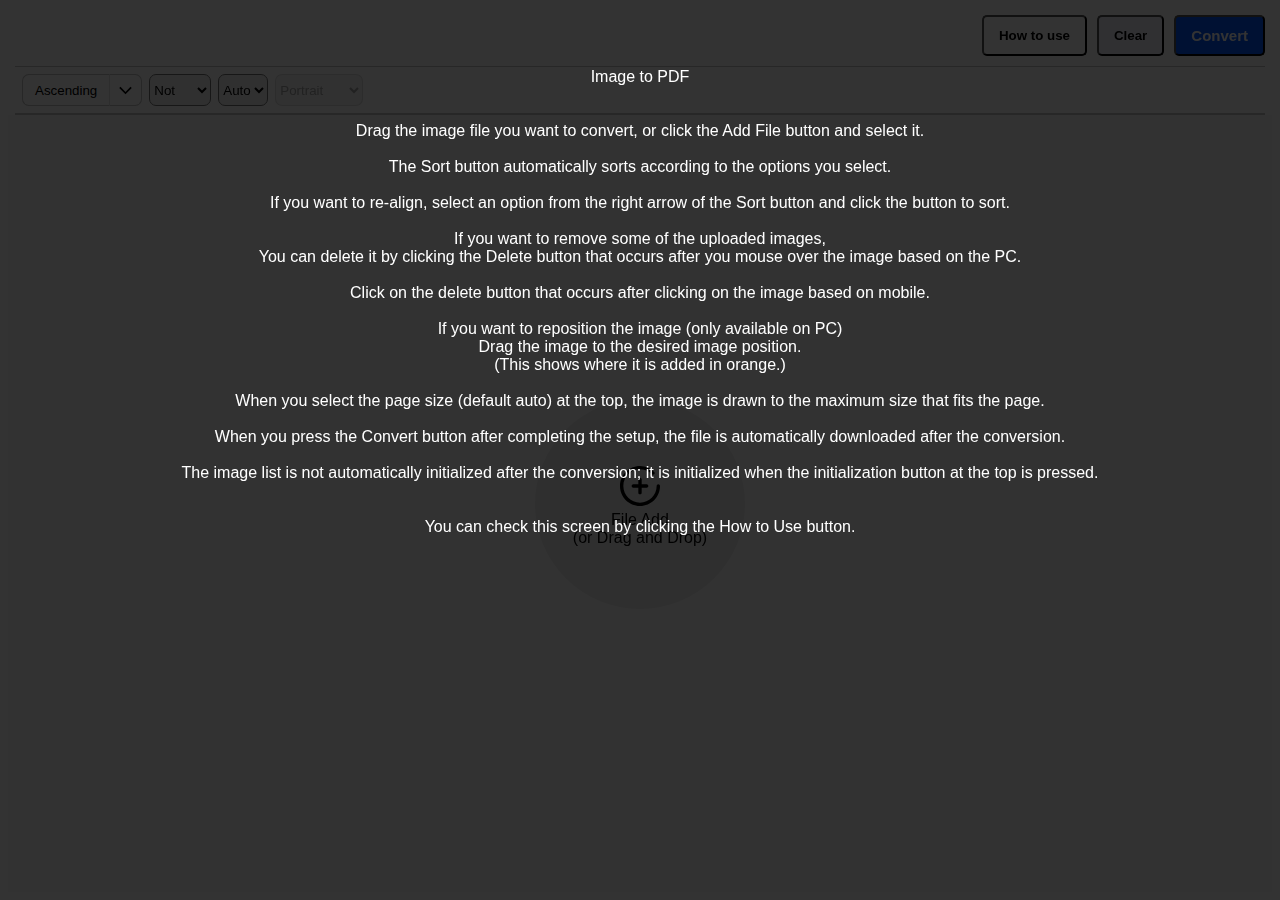
==== en/index.html @ c4472972 "UPDATE" ====
<!DOCTYPE html>
<html lang="en">
<head>
    <meta charset="UTF-8">
    <meta name="viewport" content="width=device-width, initial-scale=1.0">
    <title>Image PDF Conversion - Free PDF Conversion of Images</title>
    <link rel="shortcut icon" href="../logo.png">
    <link rel="alternate" hreflang="x-default" href="https://skyneton.github.io/img-to-pdf/"/>
    <script type="text/javascript" src="../scripts/cookie.js" defer></script>
    <script type="text/javascript" src="../scripts/jpeg.browser.min.js" defer></script>
    <script type="text/javascript" src="../scripts/main.min.js" defer></script>
    <script type="text/javascript" src="../scripts/compressor.browser.min.js" defer></script>
    <script type="text/javascript" src="../scripts/pdfbuilder.browser.min.js" defer></script>
    <script type="text/javascript" src="../scripts/worker.min.js" defer></script>
    <meta property="og:type" content="website">
    <meta name="og:image" content="https://skyneton.github.io/img-to-pdf/logo.png">
    <meta name="og:description" content="Convert the image to PDF. You can add images through drag and drop. Sort — Sorts through the name of the image. Compression: Reduce the converted PDF size.">
    <meta name="og:title" content="IMAGE to PDF">
    <link rel="stylesheet" type="text/css" href="../css/main.css">
    <link rel="stylesheet" type="text/css" href="../css/mobile.css">
    <script data-ad-client="ca-pub-6721850843093132" async src="https://pagead2.googlesyndication.com/pagead/js/adsbygoogle.js"></script>
    <meta name="google-site-verification" content="hTc644-ILZwLh9uoPb_cGmk1Ny_q55tuotRNOC4Or3o" />
    <meta name="naver-site-verification" content="4d7c469fe41711b6568463e769baeb339e13849c" />
</head>
<body>
    <input class="inpFile" type="file" accept="image/webp,image/bmp,image/dib,image/jfif,image/pjpeg,image/jpeg,image/pjp,image/jpg,image/png,image/tiff,image/tif,image/gif" multiple>
    <header class="topbar">
        <div class="topbarTopMenu">
            <button class="info">How to use</button>
            <button class="clear">Clear</button>
            <button class="transform">Convert</button>
        </div>
        <div class="topbarOptionsBox">
            <div class="orderByBox">
                <button class="orderByCommandBtn" data-type="up">Ascending</button>
                <button class="orderByTypeBtn">
                    <svg viewBox="0 0 16 16">
                        <path d="M13.3333 4L14.6666 5.33333L7.99992 12L1.33325 5.33333L2.66659 4L7.99992 9.5L13.3333 4Z"></path>
                    </svg>
                </button>
                <div class="orderByOptionSet">
                    <button class="orderByOptionItem" data-type="down">Descending</button>
                </div>
            </div>

            <select class="pdfOptionSetting pdfOptionCompress" title="Compress">
                <option value="0" selected>Not</option>
                <option value="1">Low</option>
                <option value="2">Middle</option>
                <option value="3">High</option>
            </select>

            <select class="pdfOptionSetting pdfOptionFormat" title="page">
                <option value="a3">A3</option>
                <option value="a4">A4</option>
                <option value="a5">A5</option>
                <option value="auto" selected>Auto</option>
            </select>
            <select class="pdfOptionSetting pdfOptionOrientation" disabled>
                <option value="landscape">Landscape</option>
                <option value="portrait" selected>Portrait</option>
            </select>
        </div>
    </header>
    <div class="imageListBox">
        <div class="fileAddBox">
            <div class="fileAddBoxFrame">
                <div class="fileAddBoxContent">
                    <svg viewBox="0 0 384 384">
                        <path d="M368,176c-8.832,0-16,7.168-16,16c0,88.224-71.776,160-160,160S32,280.224,32,192S103.776,32,192,32
                            c42.952,0,83.272,16.784,113.544,47.264c6.216,6.272,16.352,6.312,22.624,0.08c6.272-6.224,6.304-16.352,0.08-22.624
                            C291.928,20.144,243.536,0,192,0C86.128,0,0,86.128,0,192s86.128,192,192,192s192-86.128,192-192C384,183.168,376.832,176,368,176
                            z"/>
                        <path d="M256,176h-48v-48c0-8.832-7.168-16-16-16c-8.832,0-16,7.168-16,16v48h-48c-8.832,0-16,7.168-16,16c0,8.832,7.168,16,16,16
                            h48v48c0,8.832,7.168,16,16,16c8.832,0,16-7.168,16-16v-48h48c8.832,0,16-7.168,16-16C272,183.168,264.832,176,256,176z"/>
                    </svg>
                    <div>File Add<br>(or Drag and Drop)</div>
                </div>
            </div>
        </div>
    </div>
    <div class="version_not_supported">
        <div class="info_text_box">
            Unsupported browser or version.
        </div>
    </div>
    <div class="img_to_pdf_info">
        <div class="info_text_box">
            Image to PDF<br><br>
            Drag the image file you want to convert, or click the Add File button and select it.<br>
            The Sort button automatically sorts according to the options you select.<br>
            If you want to re-align, select an option from the right arrow of the Sort button and click the button to sort.<br>
            If you want to remove some of the uploaded images,
            You can delete it by clicking the Delete button that occurs after you mouse over the image based on the PC.<br>
            Click on the delete button that occurs after clicking on the image based on mobile.<br>
            If you want to reposition the image (only available on PC)
            Drag the image to the desired image position.
            (This shows where it is added in orange.)<br>
            When you select the page size (default auto) at the top, the image is drawn to the maximum size that fits the page.<br>
            When you press the Convert button after completing the setup, the file is automatically downloaded after the conversion.<br>
            The image list is not automatically initialized after the conversion; it is initialized when the initialization button at the top is pressed.<br><br>
            You can check this screen by clicking the How to Use button.
        </div>
    </div>
    <svg class="deleteBtn" viewBox="-47 0 512 512">
        <path d="m416.875 114.441406-11.304688-33.886718c-4.304687-12.90625-16.339843-21.578126-29.941406-21.578126h-95.011718v-30.933593c0-15.460938-12.570313-28.042969-28.027344-28.042969h-87.007813c-15.453125 0-28.027343 12.582031-28.027343 28.042969v30.933593h-95.007813c-13.605469 0-25.640625 8.671876-29.945313 21.578126l-11.304687 33.886718c-2.574219 7.714844-1.2695312 16.257813 3.484375 22.855469 4.753906 6.597656 12.445312 10.539063 20.578125 10.539063h11.816406l26.007813 321.605468c1.933594 23.863282 22.183594 42.558594 46.109375 42.558594h204.863281c23.921875 0 44.175781-18.695312 46.105469-42.5625l26.007812-321.601562h6.542969c8.132812 0 15.824219-3.941407 20.578125-10.535157 4.753906-6.597656 6.058594-15.144531 3.484375-22.859375zm-249.320312-84.441406h83.0625v28.976562h-83.0625zm162.804687 437.019531c-.679687 8.402344-7.796875 14.980469-16.203125 14.980469h-204.863281c-8.40625 0-15.523438-6.578125-16.203125-14.980469l-25.816406-319.183593h288.898437zm-298.566406-349.183593 9.269531-27.789063c.210938-.640625.808594-1.070313 1.484375-1.070313h333.082031c.675782 0 1.269532.429688 1.484375 1.070313l9.269531 27.789063zm0 0"/>
        <path d="m282.515625 465.957031c.265625.015625.527344.019531.792969.019531 7.925781 0 14.550781-6.210937 14.964844-14.21875l14.085937-270.398437c.429687-8.273437-5.929687-15.332031-14.199219-15.761719-8.292968-.441406-15.328125 5.925782-15.761718 14.199219l-14.082032 270.398437c-.429687 8.273438 5.925782 15.332032 14.199219 15.761719zm0 0"/>
        <path d="m120.566406 451.792969c.4375 7.996093 7.054688 14.183593 14.964844 14.183593.273438 0 .554688-.007812.832031-.023437 8.269531-.449219 14.609375-7.519531 14.160157-15.792969l-14.753907-270.398437c-.449219-8.273438-7.519531-14.613281-15.792969-14.160157-8.269531.449219-14.609374 7.519532-14.160156 15.792969zm0 0"/>
        <path d="m209.253906 465.976562c8.285156 0 15-6.714843 15-15v-270.398437c0-8.285156-6.714844-15-15-15s-15 6.714844-15 15v270.398437c0 8.285157 6.714844 15 15 15zm0 0"/>
    </svg>
</body>
</html>
---- css/main.css ----
* {
    outline: none;
} *::-webkit-scrollbar {
    width: 8px;
	height: 8px;
    background-color: rgba(180, 180, 180, 0.9);
	border-radius: 4px;
} *::-webkit-scrollbar-thumb {
    border-radius: 4px;
    background-color: rgba(100, 100, 100, 0.7);
}
body {
    position: fixed;
    left: 0;
    right: 0;
    top: 0;
    bottom: 0;
    display: flex;
    flex-direction: column;
	font-family: Inter, Roobert, Arial, Helvetica, sans-serif;
}body > .deleteBtn {
    display: none;
}

.downloadLoadingPage {
    cursor: context-menu;
    position: fixed;
    left: 0;
    right: 0;
    top: 0;
    bottom: 0;
    height: 100vh;
    width: 100vw;
    z-index: 5;
    background-color: white;
    display: flex;
    flex-direction: column;
    justify-content: center;
    align-items: center;
}.loadingPageMessage {
    text-shadow: 0px 0px 3px blue;
    color: white;
    font-size: 25px;
    font-weight: 400;
}.loadingPageProgressBar {
    border: 2px solid transparent;
    border-color: transparent #E45635 transparent #E45635;
    animation: rotate-loading 1.5s linear 0s infinite normal;
    transform-origin: 50% 50%;
    width: 70px;
    height: 70px;
    border-radius: 100%;
    margin: 60px;
}

@keyframes rotate-loading {
    0%  {
        transform: rotate(0deg);
    }
    100% {
        transform: rotate(360deg);
    }
}

.inpFile {
    display: none;
}

.topbar {
    padding: 7px;
    padding-bottom: 0;
    flex-shrink: 0;
}

.topbarTopMenu {
    display: flex;
    justify-content: flex-end;
    padding-bottom: 10px;
    border-bottom: 1px solid rgb(194, 194, 194);
}

.info {
    background-color: white;
}.clear {
    background-color: rgb(240, 240, 250);
}.info, .clear {
    padding: 10px 15px;
    font-weight: bold;
    flex-shrink: 0;
    border-radius: 5px;
    margin-right: 10px;
    outline: none;
}.info:hover, .clear:hover {
    background-color: rgb(234, 234, 234);
}.info:active, .clear:active {
    background-color: rgb(194, 194, 194);
}.transform {
    color: white;
    background-color: #0055ff;
    cursor: pointer;
    padding: 10px 15px;
    border-radius: 5px;
    font-size: 15px;
    font-weight: bold;
    outline: none;
    flex-shrink: 0;
}.transform:hover {
    background-color: rgb(0, 75, 245);
}.transform:active {
    background-color: rgb(0, 55, 225);
}

.topbarOptionsBox {
    display: flex;
    align-items: center;
    padding: 7px;
    border-bottom: 2px solid rgb(194, 194, 194);
}.topbarOptionsBox > * {
    margin-right: 7px;
}.orderByBox {
    display: inline-block;
    position: relative;
}.orderByCommandBtn {
    background-color: white;
    border: 1px solid rgb(194, 194, 194);
    border-radius: 7px;
    padding: 0 12px;
    border-top-right-radius: 0;
    border-bottom-right-radius: 0;
    border-right: none;
    margin-right: 0;
    outline: none;
    box-sizing: border-box;
    height: 32px;
    float: left;
}.orderByCommandBtn:hover {
    background-color: rgb(244, 244, 244);
    border-left-color: black;
    border-top-color: black;
    border-bottom-color: black;
}.orderByCommandBtn:hover ~ .orderByTypeBtn {
    border-right-color: black;
    border-top-color: black;
    border-bottom-color: black;
}.orderByTypeBtn {
    background-color: white;
    margin-left: 0;
    border-radius: 7px;
    border-top-left-radius: 0;
    border-bottom-left-radius: 0;
    border: 1px solid rgb(194, 194, 194);
    border-left-color: rgb(224, 224, 224);
    padding: 8px;
    outline: none;
    box-sizing: border-box;
    height: 32px;
}.orderByTypeBtn:hover {
    background-color: rgb(244, 244, 244);
    border-color: black;
}.orderByTypeBtn:active {
    background-color: rgb(224, 224, 224);
    border-color: black;
}.orderByTypeBtn[active] {
    background-color: rgb(224, 224, 224);
    border-color: black;
}.orderByTypeBtn > svg {
    width: 15px;
    height: 15px;
}.orderByOptionSet {
    display: none;
    position: absolute;
    right: 0;
    margin-top: 5px;
    background-color: white;
    box-shadow: 0px 0px 2px rgb(58, 58, 58);
    border-radius: 4px;
    box-sizing: border-box;
}.orderByOptionSet > button:nth-child(1) {
    border-top-left-radius: 4px;
    border-top-right-radius: 4px;
}.orderByOptionSet > button:last-child {
    border-bottom-left-radius: 4px;
    border-bottom-right-radius: 4px;
}.orderByOptionSet > button {
    background-color: white;
    border: none;
    cursor: pointer;
    padding: 5px 10px;
    outline: none;
}.orderByOptionSet > button:hover {
    background-color: rgb(247, 247, 247);
}.orderByOptionSet > button:active {
    background-color: rgb(226, 226, 226);
}.orderByTypeBtn[active] + .orderByOptionSet {
    display: block;
}

.pdfOptionSetting {
    height: 32px;
    box-sizing: border-box;
    border-radius: 7px;
}

.imageListBox {
    display: flex;
    align-items: center;
    flex-wrap: wrap;
    overflow-y: auto;
    flex-grow: 1;
    flex-basis: 0;
    justify-content: center;
    background-color: rgb(250, 250, 250);
    padding: 10px;
}.imageListBox > * {
    margin: 8px 3px;
}

.fileAddBox {
    width: 210px;
    box-sizing: border-box;
    cursor: pointer;
    margin: 10px;
    flex-shrink: 0;
}.fileAddBoxFrame {
    padding-top: 100%;
    position: relative;
    width: 100%;
}.fileAddBoxContent {
    position: absolute;
    left: 0;
    right: 0;
    top: 0;
    bottom: 0;
    height: 100%;
    border-radius: 50%;
    background-color: rgb(234, 234, 234);
    display: flex;
    flex-direction: column;
    justify-content: center;
    align-items: center;
    padding: 30px;
    box-sizing: border-box;
}.fileAddBoxContent:hover {
    background-color: rgb(224, 224, 224);
}.fileAddBox:active .fileAddBoxContent {
    background-color: rgb(214, 214, 214);
}.fileAddBoxContent > svg {
    width: 40px;
    height: 40px;
    margin: 5px;
}.fileAddBoxContent > div {
    text-align: center;
}

.imageBox {
    width: 210px;
    height: 260px;
    padding: 5px;
    cursor: move;
    flex-shrink: 0;
}.imageBox:hover {
    background-color: rgb(244, 244, 244);
}.imageBox > .deleteBtn {
    display: block;
    width: 30px;
    height: 30px;
    visibility: hidden;
    cursor: pointer;
    padding: 5px;
    box-sizing: border-box;
    margin: auto;
}.imageBox:hover > .deleteBtn {
    visibility: visible;
}.imageBox > .deleteBtn:hover {
    background-color: rgb(214, 214, 214);
} .imageBox > .imageContainer {
    padding: 5px;
    height: 210px;
    box-sizing: border-box;
    display: flex;
    align-items: center;
    justify-content: center;
} .imageCanvas {
    background-color: white;
    display: inline-block;
    margin: auto;
    max-width: 200px;
    max-height: 200px;
    box-shadow: 1px 1px 3px gray;
    display: flex;
    align-items: center;
    justify-content: center;
}.imageCanvas img {
    max-width: 200px;
    max-height: 200px;
}.imageBox[dragloc="0"] {
    box-shadow: -6px 0px 0px 0px orange;
}.imageBox[dragloc="1"] {
    box-shadow: 6px 0px 0px 0px orange;
}.imageBox > .imageName {
    overflow: hidden;
    height: 20px;
    text-overflow: ellipsis;
    text-align: center;
    padding: 0 10px;
    white-space: nowrap;
}.imageListBox[format="a"] .imageBox .imageCanvas {
    width: 141px;
    height: 200px;
}.imageListBox[format="b"] .imageBox .imageCanvas {
    width: 200px;
    height: 141px;
}.imageListBox[format] .imageBox .imageCanvas img {
    max-width: 100%;
    max-height: 100%;
}

.version_not_supported {
    z-index: 999;
}.version_not_supported {
    display: none;
}.version_not_supported, .img_to_pdf_info {
    position: fixed;
    left: 0;
    right: 0;
    top: 0;
    bottom: 0;
    background-color: rgba(0, 0, 0, 0.8);
    color: white;
    width: 100%;
    height: 100%;
    overflow-y: auto;
}.info_text_box {
    text-align: center;
    margin: 50px 25px;
    overflow-x: hidden;
    white-space: pre-line;
    word-break: break-all;
}
---- css/mobile.css ----
@media (max-width: 850px) {
    .imageBox {
        width: 310px;
        height: 360px;
    }.imageBox > .imageContainer {
        height: 310px;
    }.imageCanvas {
        background-color: white;
        display: inline-block;
        margin: auto;
        max-width: 300px;
        max-height: 300px;
        box-shadow: 1px 1px 3px gray;
        display: flex;
        align-items: center;
        justify-content: center;
    }.imageCanvas img {
        max-width: 300px;
        max-height: 300px;
    }.imageListBox[format="a"] .imageBox .imageCanvas {
        width: 212px;
        height: 300px;
    }.imageListBox[format="b"] .imageBox .imageCanvas {
        width: 300px;
        height: 212px;
    }

    .fileAddBox {
        margin: 60px;
    }
}@media (max-width: 540px) {
    .imageBox {
        width: 410px;
        height: 460px;
    }.imageBox > .imageContainer {
        height: 410px;
    }.imageCanvas {
        background-color: white;
        display: inline-block;
        margin: auto;
        max-width: 400px;
        max-height: 400px;
        box-shadow: 1px 1px 3px gray;
        display: flex;
        align-items: center;
        justify-content: center;
    }.imageCanvas img {
        max-width: 400px;
        max-height: 400px;
    }.imageListBox[format="a"] .imageBox .imageCanvas {
        width: 282px;
        height: 400px;
    }.imageListBox[format="b"] .imageBox .imageCanvas {
        width: 400px;
        height: 282px;
    }

    .fileAddBox {
        margin: 110px;
    }
}@media (max-width: 430px) {
    .imageBox {
        width: 310px;
        height: 360px;
        margin-left: 0;
        margin-right: 0;
        padding-left: 0;
        padding-right: 0;
    }.imageBox > .imageContainer {
        height: 310px;
    }.imageCanvas {
        background-color: white;
        display: inline-block;
        margin: auto;
        max-width: 300px;
        max-height: 300px;
        box-shadow: 1px 1px 3px gray;
        display: flex;
        align-items: center;
        justify-content: center;
    }.imageCanvas img {
        max-width: 300px;
        max-height: 300px;
    }.imageListBox[format="a"] .imageBox .imageCanvas {
        width: 212px;
        height: 300px;
    }.imageListBox[format="b"] .imageBox .imageCanvas {
        width: 300px;
        height: 212px;
    }

    .fileAddBox {
        margin: 60px;
    }
}
@media (max-width: 349px) {
    .topbarOptionsBox {
        display: none;
    }
    .transformBox {
        border-bottom: 2px solid rgb(194, 194, 194);
    }
}
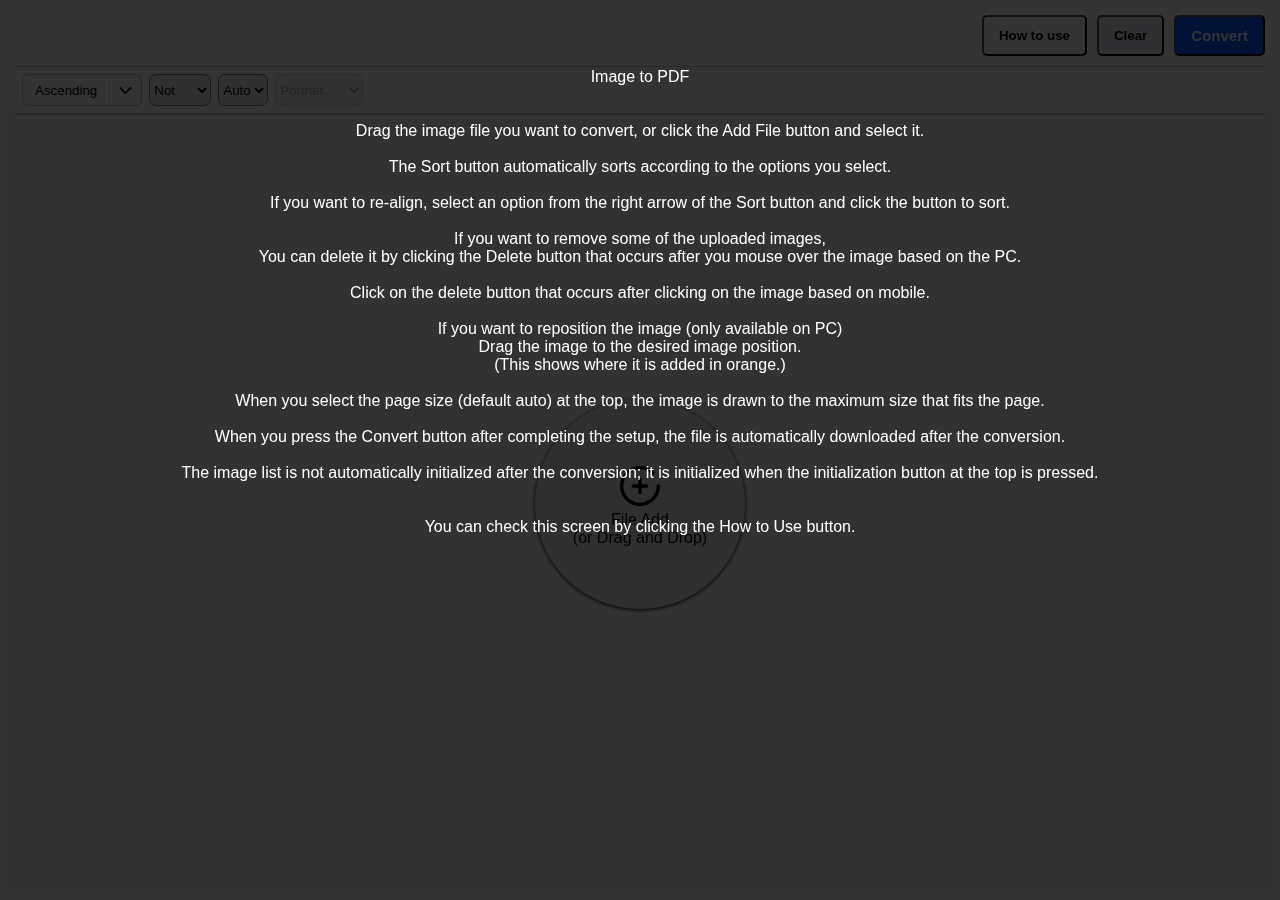
==== commit 34d9ab2e: "UPDATE" ====
--- a/en/index.html
+++ b/en/index.html
@@ -23,7 +23,7 @@
     <meta name="naver-site-verification" content="4d7c469fe41711b6568463e769baeb339e13849c" />
 </head>
 <body>
-    <input class="inpFile" type="file" accept="image/webp,image/bmp,image/dib,image/jfif,image/pjpeg,image/jpeg,image/pjp,image/jpg,image/png,image/tiff,image/tif,image/gif" multiple>
+    <input class="inpFile" type="file" accept="image/dds,image/webp,image/bmp,image/dib,image/jfif,image/pjpeg,image/jpeg,image/pjp,image/jpg,image/png,image/tiff,image/tif,image/gif" multiple>
     <header class="topbar">
         <div class="topbarTopMenu">
             <button class="info">How to use</button>
--- a/css/main.css
+++ b/css/main.css
@@ -240,6 +240,7 @@
     align-items: center;
     padding: 30px;
     box-sizing: border-box;
+    box-shadow: 0 1px 4px black;
 }.fileAddBoxContent:hover {
     background-color: rgb(224, 224, 224);
 }.fileAddBox:active .fileAddBoxContent {
@@ -330,6 +331,7 @@
     width: 100%;
     height: 100%;
     overflow-y: auto;
+    z-index: 800;
 }.info_text_box {
     text-align: center;
     margin: 50px 25px;
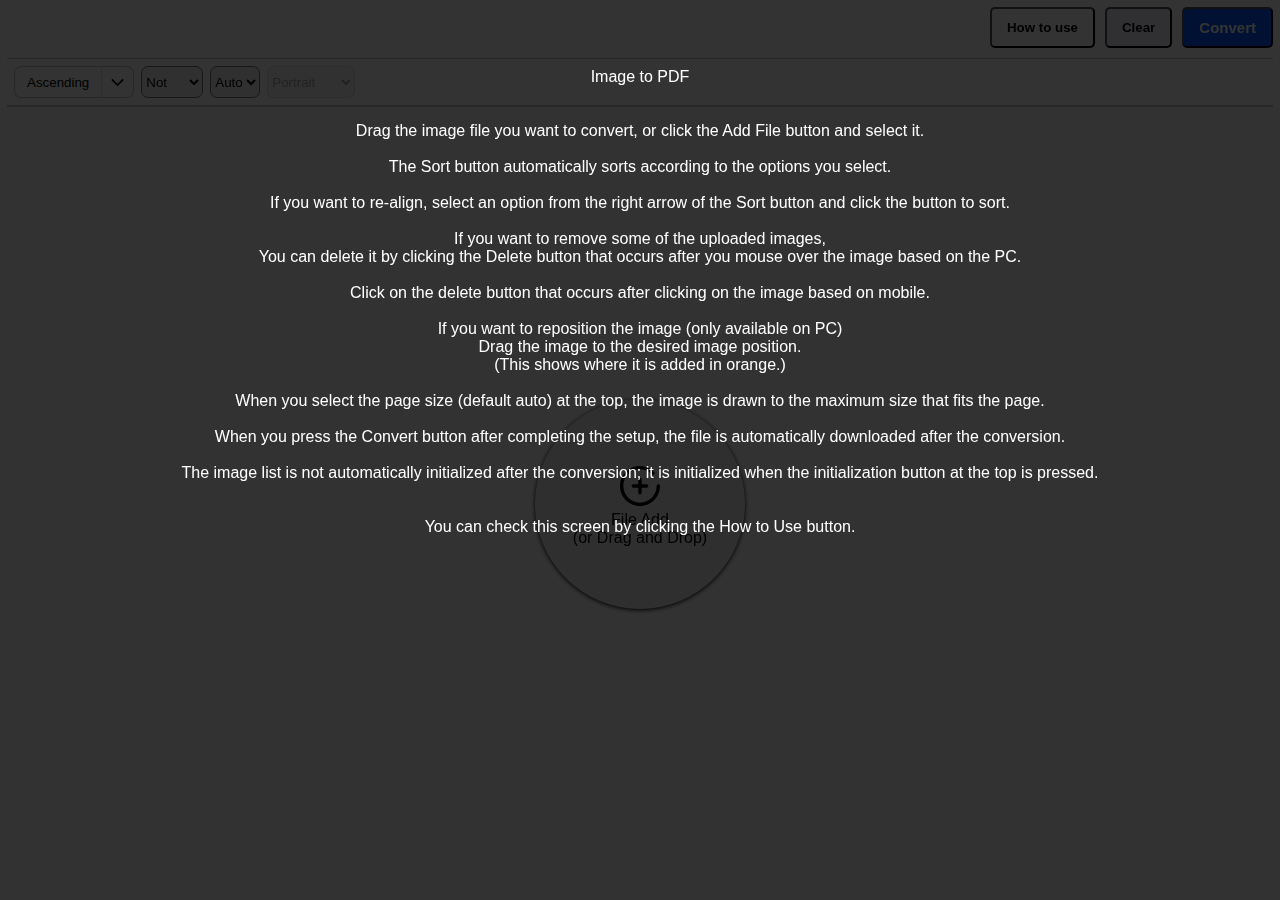
==== commit af880afd: "UPLOAD" ====
--- a/en/index.html
+++ b/en/index.html
@@ -7,11 +7,16 @@
     <link rel="shortcut icon" href="../logo.png">
     <link rel="alternate" hreflang="x-default" href="https://skyneton.github.io/img-to-pdf/"/>
     <script type="text/javascript" src="../scripts/cookie.js" defer></script>
-    <script type="text/javascript" src="../scripts/jpeg.browser.min.js" defer></script>
+    <script type="text/javascript" src="../scripts/jpeg/jpeg.browser.min.js" defer></script>
     <script type="text/javascript" src="../scripts/main.min.js" defer></script>
-    <script type="text/javascript" src="../scripts/compressor.browser.min.js" defer></script>
-    <script type="text/javascript" src="../scripts/pdfbuilder.browser.min.js" defer></script>
+    <script type="text/javascript" src="../scripts/compressor/compressor.browser.min.js" defer></script>
+    <script type="text/javascript" src="../scripts/pdfbuilder/pdfbuilder.browser.min.js" defer></script>
     <script type="text/javascript" src="../scripts/worker.min.js" defer></script>
+    
+    <script src="scripts/pdf/pdf.min.js" defer></script>
+    <script src="scripts/pdf/pdf.worker.min.js" defer></script>
+    <script src="scripts/pdf/reader.min.js" defer></script>
+
     <meta property="og:type" content="website">
     <meta name="og:image" content="https://skyneton.github.io/img-to-pdf/logo.png">
     <meta name="og:description" content="Convert the image to PDF. You can add images through drag and drop. Sort — Sorts through the name of the image. Compression: Reduce the converted PDF size.">
@@ -21,9 +26,12 @@
     <script data-ad-client="ca-pub-6721850843093132" async src="https://pagead2.googlesyndication.com/pagead/js/adsbygoogle.js"></script>
     <meta name="google-site-verification" content="hTc644-ILZwLh9uoPb_cGmk1Ny_q55tuotRNOC4Or3o" />
     <meta name="naver-site-verification" content="4d7c469fe41711b6568463e769baeb339e13849c" />
+    
+    <script type="text/javascript" src="https://skyneton.github.io/webCustomAlert/scripts/alert.min.js" defer></script>
+    <link rel="stylesheet" type="text/css" href="https://skyneton.github.io/webCustomAlert/css/alert.min.css"/>
 </head>
 <body>
-    <input class="inpFile" type="file" accept="image/dds,image/webp,image/bmp,image/dib,image/jfif,image/pjpeg,image/jpeg,image/pjp,image/jpg,image/png,image/tiff,image/tif,image/gif" multiple>
+    <input class="inpFile" type="file" accept="application/pdf,image/svg+xml,image/webp,image/bmp,image/dib,image/jfif,image/pjpeg,image/jpeg,image/pjp,image/jpg,image/png,image/tiff,image/tif,image/gif" multiple>
     <header class="topbar">
         <div class="topbarTopMenu">
             <button class="info">How to use</button>
--- a/css/main.css
+++ b/css/main.css
@@ -18,6 +18,7 @@
     display: flex;
     flex-direction: column;
 	font-family: Inter, Roobert, Arial, Helvetica, sans-serif;
+    margin: 0;
 }body > .deleteBtn {
     display: none;
 }
